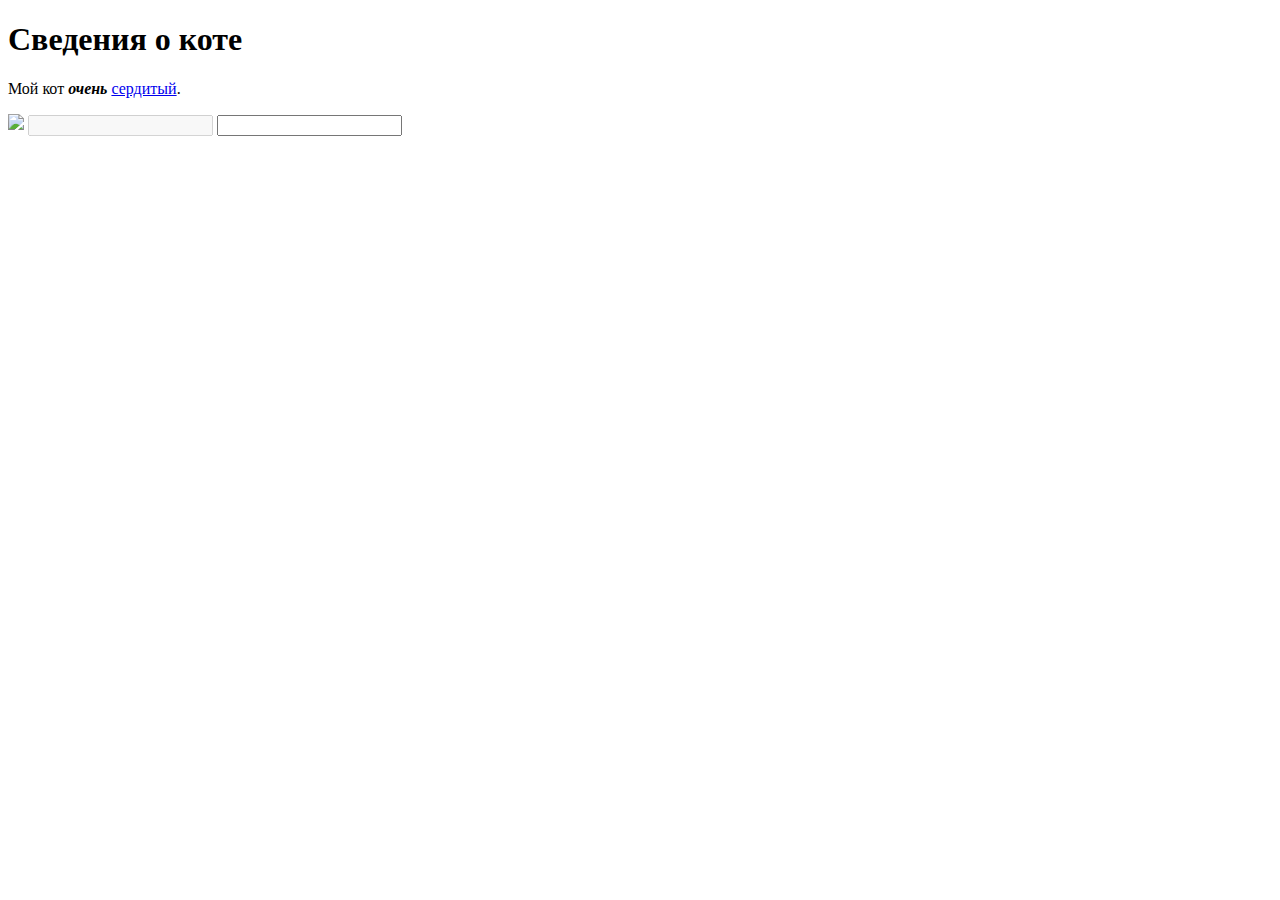
==== index.html @ 3128ed16 "meme lord" ====
<!DOCTYPE html>

<html>
  <head>
    <meta charset="utf-8">
    <title>Page with memes</title>
  </head>
  <body>
    <h1>Сведения о коте</h1>
    <p>
      Мой кот <strong><em>очень</em></strong>  
      <a href="https://www.mozilla.org/" title="Домашняя страница Mozilla" target="_blank">
      сердитый</a>.
    </p>
    <img src="https://raw.githubusercontent.com/mdn/beginner-html-site/gh-pages/images/firefox-icon.png">
    <input type="text" disabled>
    <input type="text">
  </body>
</html>
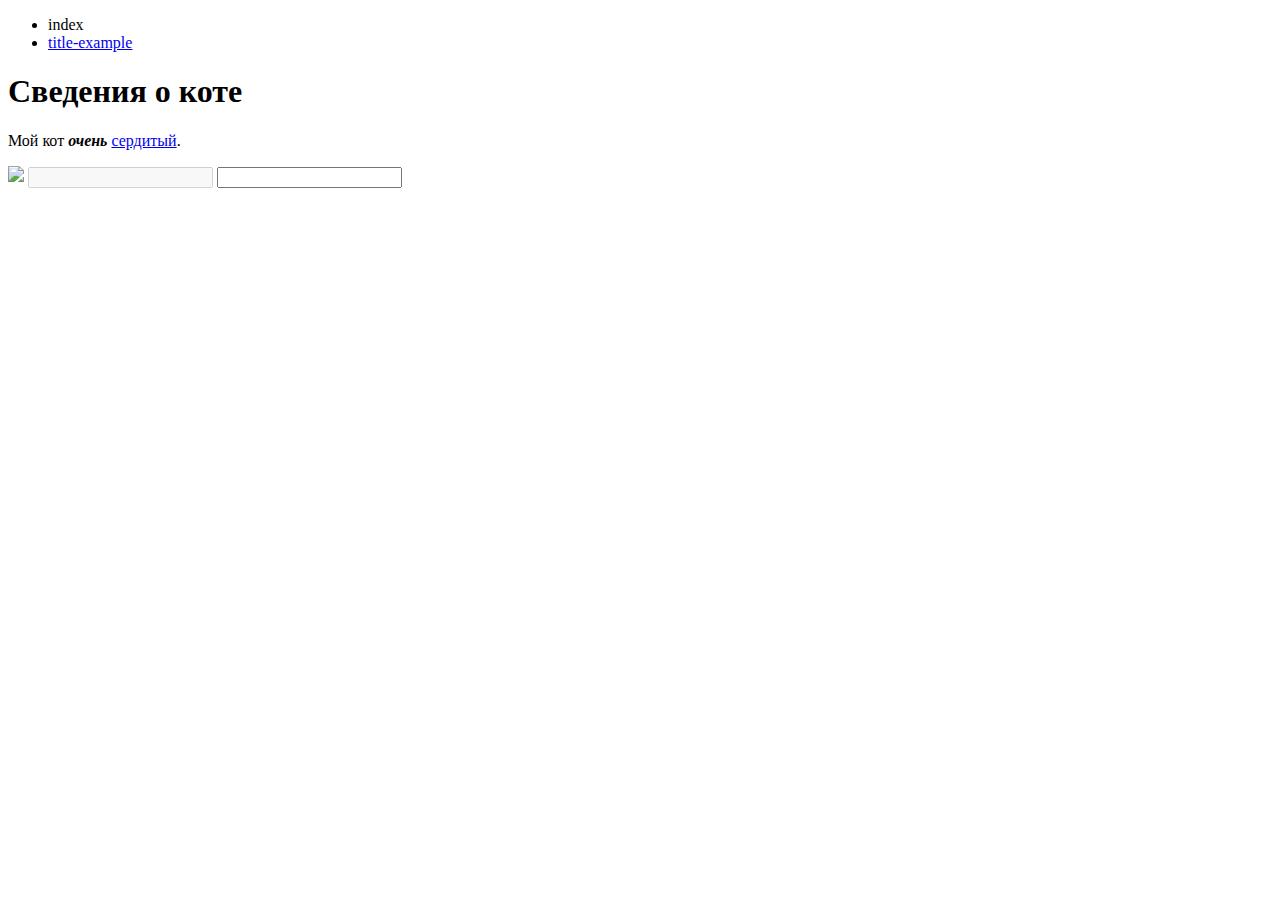
==== commit 5fcad451: "meme lodr and some html page" ====
--- a/index.html
+++ b/index.html
@@ -2,10 +2,15 @@
 
 <html>
   <head>
+    <link rel="shortcut icon" href="image/favicon.png" type="image/png">
     <meta charset="utf-8">
     <title>Page with memes</title>
   </head>
   <body>
+    <ul>
+      <li>index</li>
+      <li><a href="title-example.html">title-example</a></li>
+    </ul>
     <h1>Сведения о коте</h1>
     <p>
       Мой кот <strong><em>очень</em></strong>  
